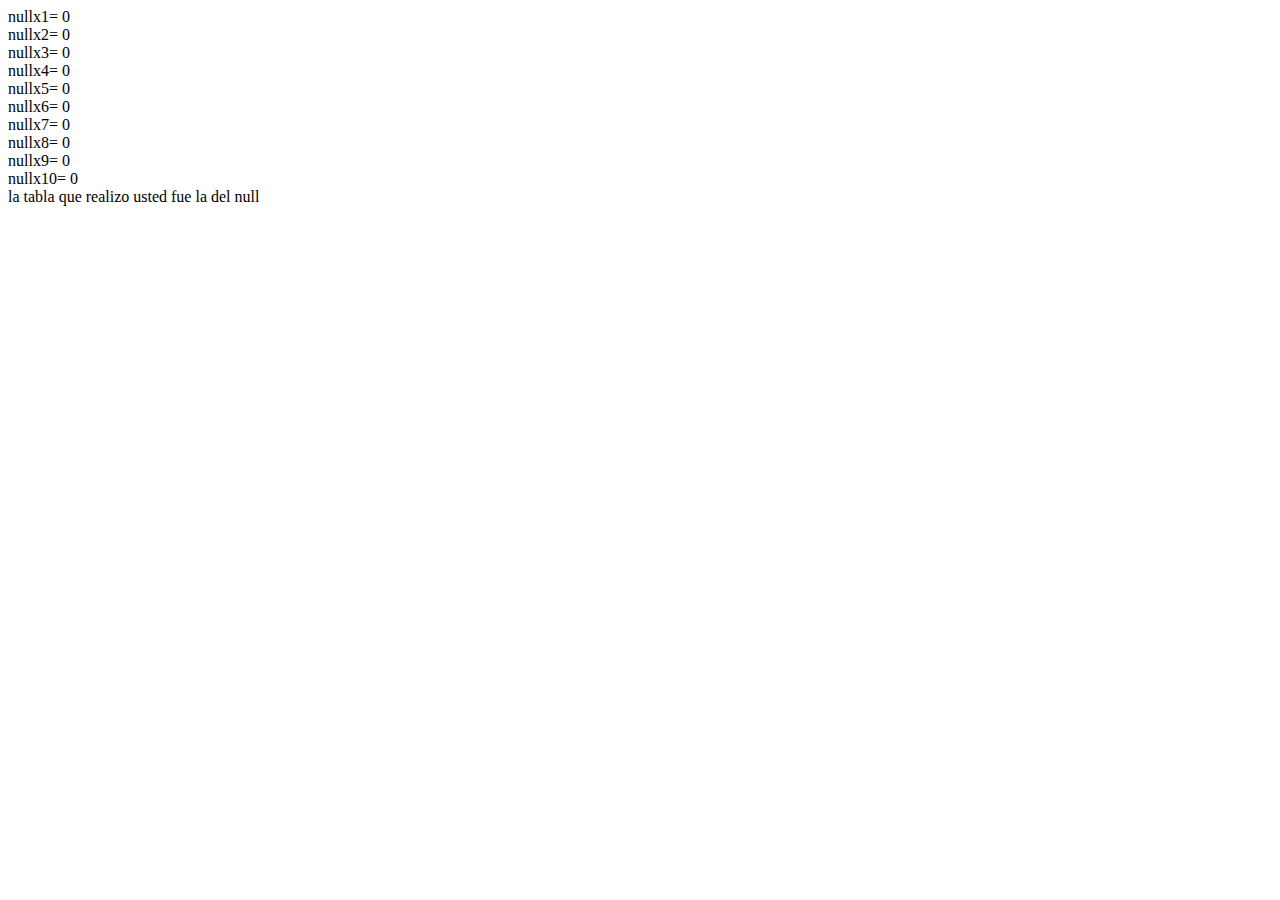
==== index.html @ 6d445588 "Arreglando el index" ====
<!DOCTYPE html>
<html lang="en">

<head>
    <meta charset="UTF-8">
    <meta http-equiv="X-UA-Compatible" content="IE=edge">
    <meta name="viewport" content="width=device-width, initial-scale=1.0">
    <title>Document</title>
</head>

<body>
    <script src="./js/main.js"></script>
</body>

</html>
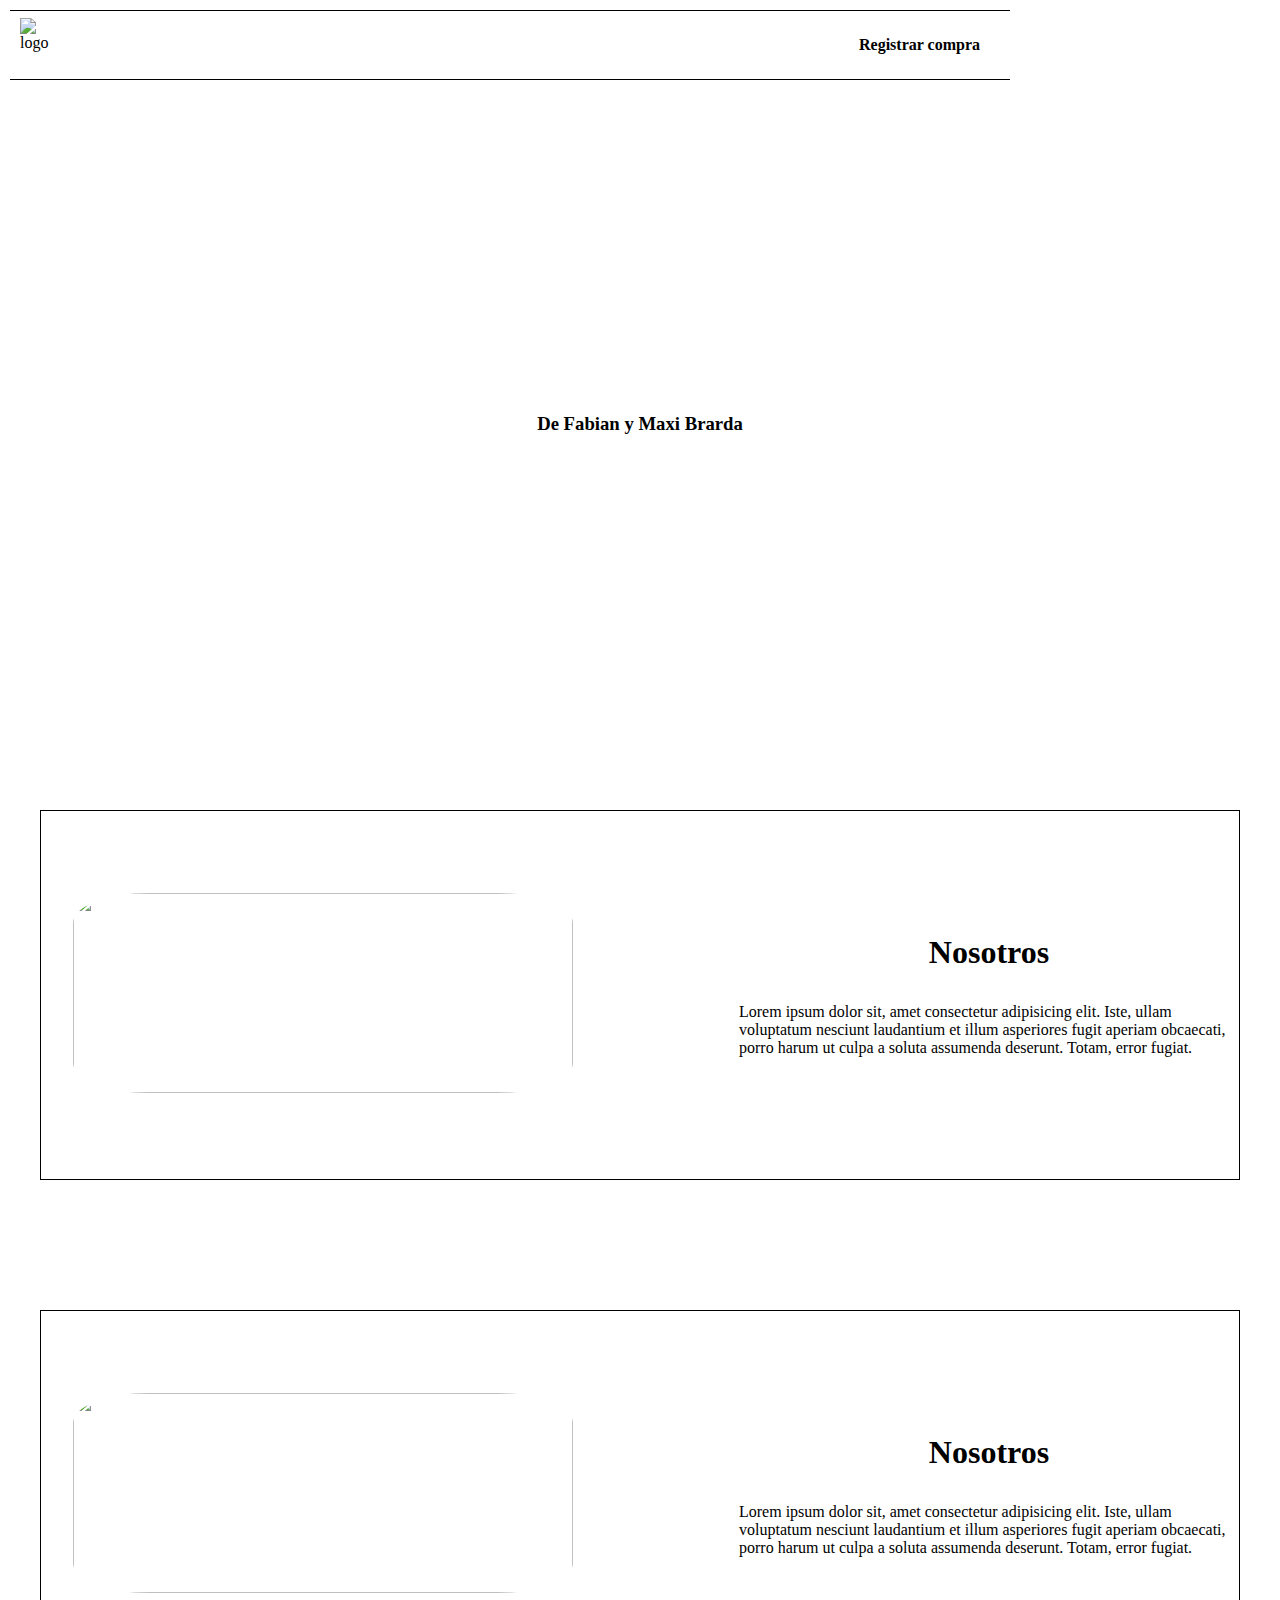
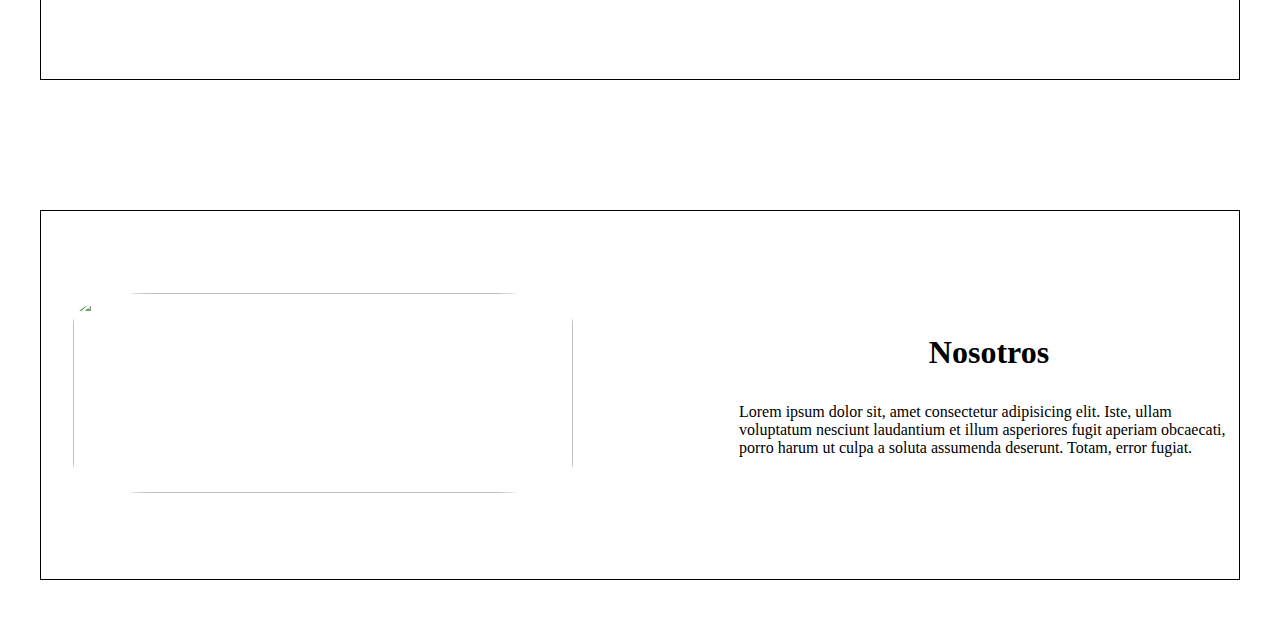
==== commit 8d3458aa: "Agregando doom y eventos" ====
--- a/index.html
+++ b/index.html
@@ -1,15 +1,77 @@
 <!DOCTYPE html>
 <html lang="en">
+  <head>
+    <meta charset="UTF-8" />
+    <meta http-equiv="X-UA-Compatible" content="IE=edge" />
+    <meta name="viewport" content="width=device-width, initial-scale=1.0" />
+    <link rel="stylesheet" href="./css/estilos.css" />
+    <script src="https://kit.fontawesome.com/617559ce87.js" crossorigin="anonymous"></script>
+    <title>Document</title>
+  </head>
 
-<head>
-    <meta charset="UTF-8">
-    <meta http-equiv="X-UA-Compatible" content="IE=edge">
-    <meta name="viewport" content="width=device-width, initial-scale=1.0">
-    <title>Document</title>
-</head>
+  <body>
+    <header class="header">
+      <img
+        class="logo"
+        src="./imagenes/62765598-leche-fresco-granja-huevos-y-queso-logotipo-retro-ilustración-vectorial.webp"
+        alt="logo"
+      />
+      <nav class="nav">
+        <ul class="lista">
+          <li class="item"><a href="./pages/carrito.html" class="enlace">Registrar compra</a></li>
+        </ul>
+      </nav>
+    </header>
 
-<body>
+    <main>
+      <section class="portada">
+        <div class="portada__div">
+          <h1 class="portada__titulo">Doña Catalina</h1>
+          <h3 class="portada__tituloSecundario">De Fabian y Maxi Brarda</h3>
+          <a class="slide" href="#mein2"><i class="flecha fa-solid fa-arrow-down"></i></a>
+        </div>
+      </section>
+      <a name="mein2"><section class="portada2"></a>
+          <div class="divGrande">
+            <div class="primero">
+              <img class="img" src="./imagenes/AEM-Categories-Hero-Desktop-Cheese.jpg" alt="">
+            </div>
+            <div class="segundo">
+              <h1 class="tituloDiv">Nosotros</h1>
+              <p class="tituloParrafo">Lorem ipsum dolor sit, amet consectetur adipisicing elit. Iste, ullam voluptatum nesciunt laudantium et illum asperiores fugit aperiam obcaecati, porro harum ut culpa a soluta assumenda deserunt. Totam, error fugiat.</p>
+        </div>
+          </div>
+      </section>
+
+      <section class="portada2">
+        <div class="divGrande">
+          <div class="primero">
+            <img class="img" src="./imagenes/images.jpeg" alt="">
+          </div>
+          <div class="segundo">
+            <h1 class="tituloDiv">Nosotros</h1>
+            <p class="tituloParrafo">Lorem ipsum dolor sit, amet consectetur adipisicing elit. Iste, ullam voluptatum nesciunt laudantium et illum asperiores fugit aperiam obcaecati, porro harum ut culpa a soluta assumenda deserunt. Totam, error fugiat.</p>
+        </div>
+        </div>
+      </section>
+
+      <section class="portada2">
+        <div class="divGrande">
+          <div class="primero">
+            <img class="img" src="./imagenes/www.cocinayvino.com-una-mirada-a-los-quesos-blandos-con-moho-blanco-cocinayvino-quesocamembert-porafp-1200x900.jpg" alt="">
+          </div>
+          <div class="segundo">
+            <h1 class="tituloDiv">Nosotros</h1>
+            <p class="tituloParrafo">Lorem ipsum dolor sit, amet consectetur adipisicing elit. Iste, ullam voluptatum nesciunt laudantium et illum asperiores fugit aperiam obcaecati, porro harum ut culpa a soluta assumenda deserunt. Totam, error fugiat.</p>
+      </div>
+        </div>
+      </section>
+    </main>
+
+    <footer>
+      <ul></ul>
+    </footer>
+
     <script src="./js/main.js"></script>
-</body>
-
-</html>+  </body>
+</html>
--- a/css/estilos.css
+++ b/css/estilos.css
@@ -0,0 +1,157 @@
+* {
+  padding: 0;
+  margin: 0;
+  box-sizing: border-box;
+}
+
+ul {
+  list-style: none;
+}
+
+.header {
+  height: 70px;
+  width: 1000px;
+  padding-left: 10px;
+  margin: 10px;
+
+  position: sticky;
+
+  border-top: solid #000 1px;
+  border-bottom: solid #000 1px;
+
+  display: flex;
+  flex-direction: row;
+  align-items: center;
+  justify-content: space-between;
+}
+
+.logo {
+  height: 55px;
+}
+
+.nav {
+  width: 1000px;
+}
+
+.lista {
+  display: flex;
+  flex-direction: row;
+  justify-content: center;
+  justify-content: flex-end;
+
+  gap: 3rem;
+  padding-right: 30px;
+}
+
+.portada {
+  min-height: 70vh;
+
+  background-image: url(../imagenes/joaquin-millan-ooiio-horse-riding-field-in-cattle-farm.jpg);
+  background-repeat: no-repeat;
+  background-attachment: fixed;
+  background-position: center center;
+  background-size: cover;
+}
+.portada__div {
+  min-height: 70vh;
+
+  display: flex;
+  flex-direction: column;
+  align-items: center;
+  justify-content: center;
+}
+
+.portada__titulo {
+  color: #fff;
+}
+
+.portada__tituloSecundario {
+  width: 220px;
+  text-align: center;
+
+  border-radius: 10%;
+
+  background-color: #fff;
+  color: #000;
+}
+
+.flecha {
+  text-align: center;
+  color: #000;
+  font-size: 30px;
+  position: relative;
+  top: 200px;
+}
+
+.portada2 {
+  min-height: 50vh;
+  margin-top: 50px;
+
+  display: flex;
+  flex-direction: row;
+  align-content: center;
+}
+
+.img {
+  margin-left: 12px;
+  grid-column: 1 / 2;
+  grid-row: 1 / 3;
+  height: 200px;
+  width: 500px;
+  border-radius: 15%;
+}
+
+.divGrande {
+  width: 1260px;
+  border: 1px solid #000;
+  margin: 40px;
+  display: flex;
+  flex-direction: row;
+  align-items: center;
+  justify-content: space-between;
+  gap: 1rem;
+}
+
+.segundo {
+  display: flex;
+  flex-direction: column;
+  align-items: center;
+
+  gap: 2rem;
+}
+
+.primero {
+  margin: 20px;
+}
+
+.tituloParrafo {
+  width: 500px;
+}
+
+.carrito {
+  color: #000;
+  font-size: 15px;
+  display: block;
+}
+
+.divregistro {
+  background-color:#A6DFF2;
+}
+
+.tabla {
+  background-color: #70AFCE;
+}
+
+#titulo__div {
+ text-align: center;
+}
+
+.form-label {
+  font-weight: bold;
+}
+
+.enlace{
+  text-decoration: none;
+  color: #000;
+  font-weight: bolder;
+}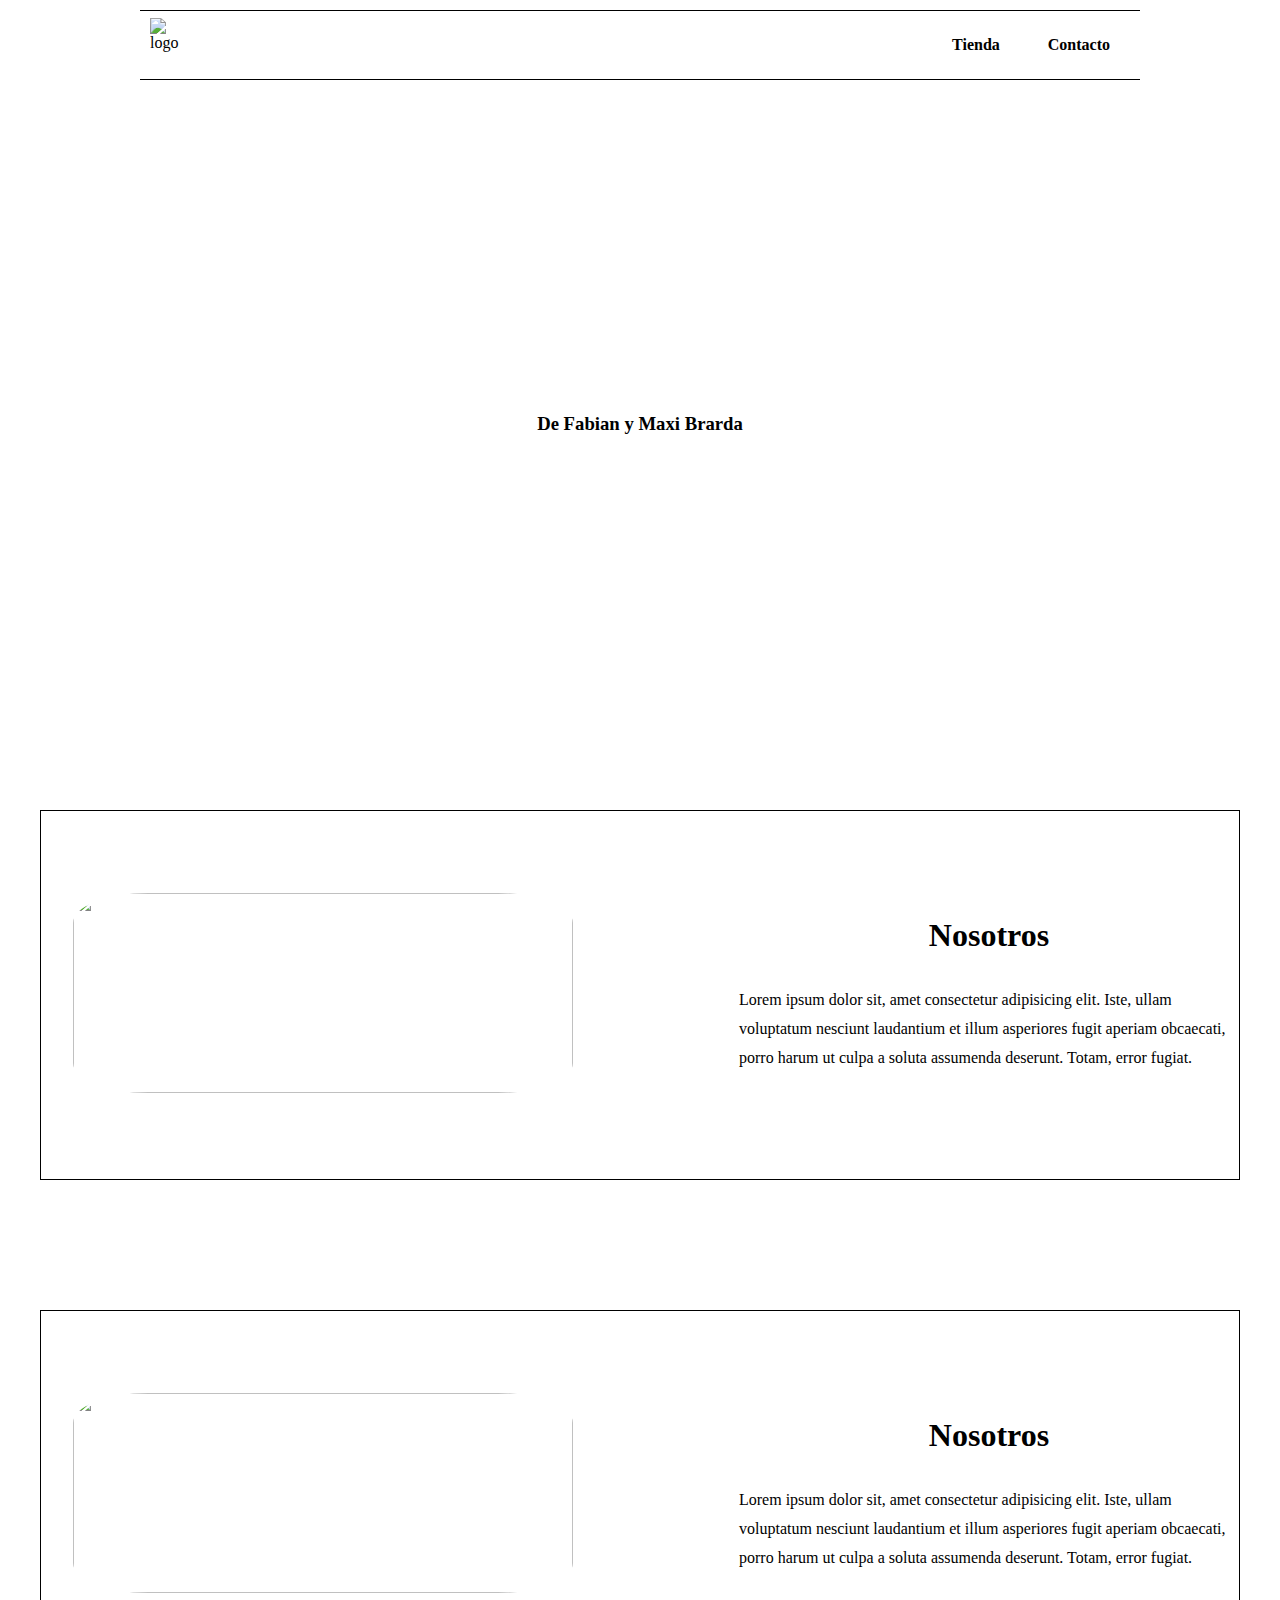
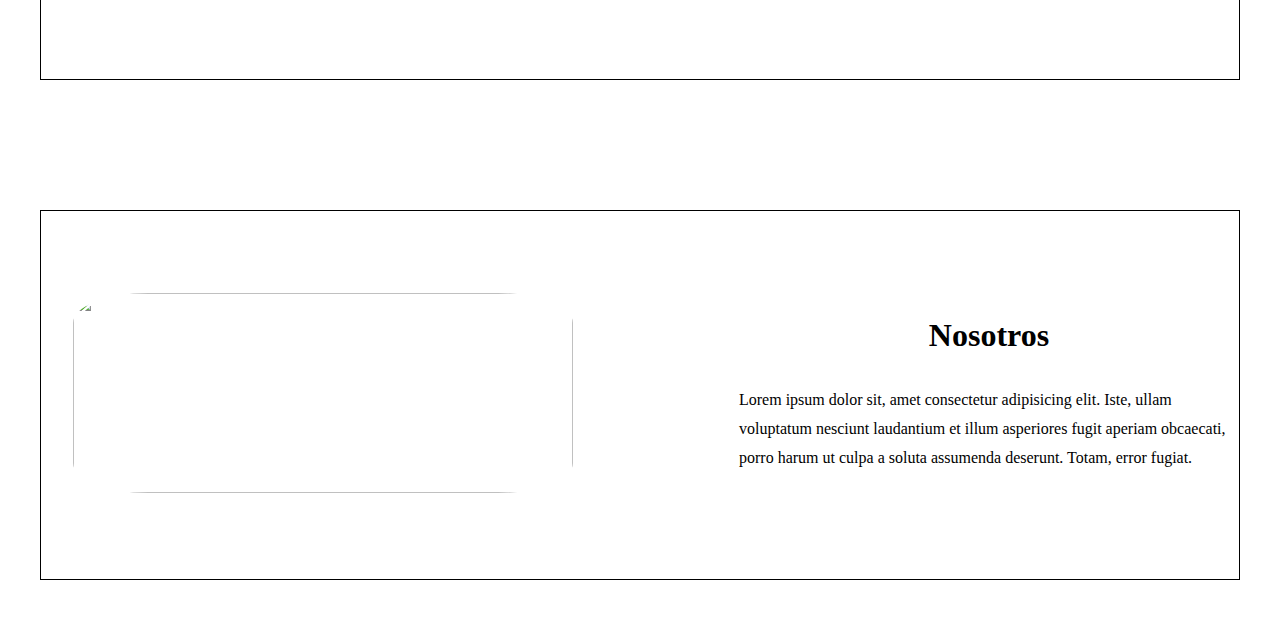
==== commit 0812c55a: "Segunda entrega de proyecto final" ====
--- a/index.html
+++ b/index.html
@@ -10,18 +10,22 @@
   </head>
 
   <body>
+
+    <div class="centrarheader">
     <header class="header">
       <img
         class="logo"
         src="./imagenes/62765598-leche-fresco-granja-huevos-y-queso-logotipo-retro-ilustración-vectorial.webp"
         alt="logo"
       />
-      <nav class="nav">
+      <nav class="nav1">
         <ul class="lista">
-          <li class="item"><a href="./pages/carrito.html" class="enlace">Registrar compra</a></li>
+          <li class="item"><a href="./pages/tienda.html" class="enlace">Tienda</a></li>
+          <li class="item"><a href="./pages/contacto.html" class="enlace">Contacto</a></li>
         </ul>
       </nav>
     </header>
+  </div>
 
     <main>
       <section class="portada">
--- a/css/estilos.css
+++ b/css/estilos.css
@@ -6,6 +6,7 @@
 
 ul {
   list-style: none;
+  margin-bottom: 0px !important;
 }
 
 .header {
@@ -29,7 +30,7 @@
   height: 55px;
 }
 
-.nav {
+.nav1 {
   width: 1000px;
 }
 
@@ -135,23 +136,162 @@
 }
 
 .divregistro {
-  background-color:#A6DFF2;
+  background-color: #a6dff2;
 }
 
 .tabla {
-  background-color: #70AFCE;
+  background-color: #70afce;
 }
 
 #titulo__div {
- text-align: center;
+  text-align: center;
 }
 
 .form-label {
   font-weight: bold;
 }
 
-.enlace{
+.enlace {
   text-decoration: none;
   color: #000;
   font-weight: bolder;
-}+}
+
+.centrarheader {
+  display: flex;
+  flex-direction: row;
+  justify-content: center;
+}
+#boton-carrito {
+  border: none;
+  color: #000;
+  font-size: 20px;
+  background-color: white;
+  border-radius: 10%;
+  padding: 10px 20px;
+  transition: all 0.3s;
+}
+#boton-carrito:hover {
+  cursor: pointer;
+  color: white;
+  background-color: rgb(225, 196, 65);
+}
+#boton-carrito:focus {
+  outline: none;
+}
+
+#contenedor-productos {
+  max-width: 1200px;
+  margin: 60px auto;
+  display: flex;
+  justify-content: space-between;
+  flex-wrap: wrap;
+  gap: 1rem;
+}
+
+.card {
+  box-shadow: 2px 2px 2px 2px rgba(0, 0, 0, 0.2) !important;
+}
+
+p {
+  line-height: 1.8;
+}
+.precioProducto {
+  font-weight: 700;
+}
+.boton-agregar {
+  background-color: royalblue;
+  color: white;
+  font-size: 18px;
+  font-weight: 700;
+  padding: 5px;
+  border: none;
+}
+.boton-agregar:hover {
+  cursor: pointer;
+}
+.boton-agregar:focus {
+  outline: none;
+}
+
+.modal-contenedor {
+  position: fixed;
+  top: 0;
+  width: 100%;
+  height: 100vh;
+  background-color: rgba(0, 0, 0, 0.3);
+  display: flex;
+  justify-content: center;
+  align-items: center;
+  transition: all 0.5s;
+  opacity: 0;
+  visibility: hidden;
+}
+
+.modal-active {
+  opacity: 1;
+  visibility: visible;
+}
+
+.modal-carrito {
+  position: relative;
+  background-color: white;
+  min-width: 500px;
+  padding: 20px;
+  margin-top: -100%;
+  transition: all 0.5s;
+}
+
+.modal-active .modal-carrito {
+  margin-top: 0;
+}
+
+.modal-carrito h3 {
+  color: royalblue;
+  padding-bottom: 5px;
+}
+.modal-carrito #carritoCerrar {
+  position: absolute;
+  top: 15px;
+  right: 15px;
+  font-size: 20px;
+  color: royalblue;
+  border: none;
+  background-color: white;
+}
+.modal-carrito #carritoCerrar:hover {
+  cursor: pointer;
+}
+.modal-carrito #carritoCerrar:focus {
+  outline: none;
+}
+.modal-carrito .precioProducto {
+  padding-top: 10px;
+}
+
+.productoEnCarrito {
+  border-left: 5px solid lightblue;
+  border-bottom-left-radius: 3px;
+  border-top-left-radius: 3px;
+  margin: 5px 0;
+  padding: 5px 10px;
+  display: flex;
+  justify-content: space-between;
+}
+.productoEnCarrito:hover {
+  border-left: 5px solid royalblue;
+}
+
+.boton-eliminar {
+  background-color: white;
+  color: red;
+  border: none;
+  font-size: 20px;
+}
+
+.boton-eliminar:hover {
+  cursor: pointer;
+}
+.boton-eliminar:focus {
+  outline: none;
+}
